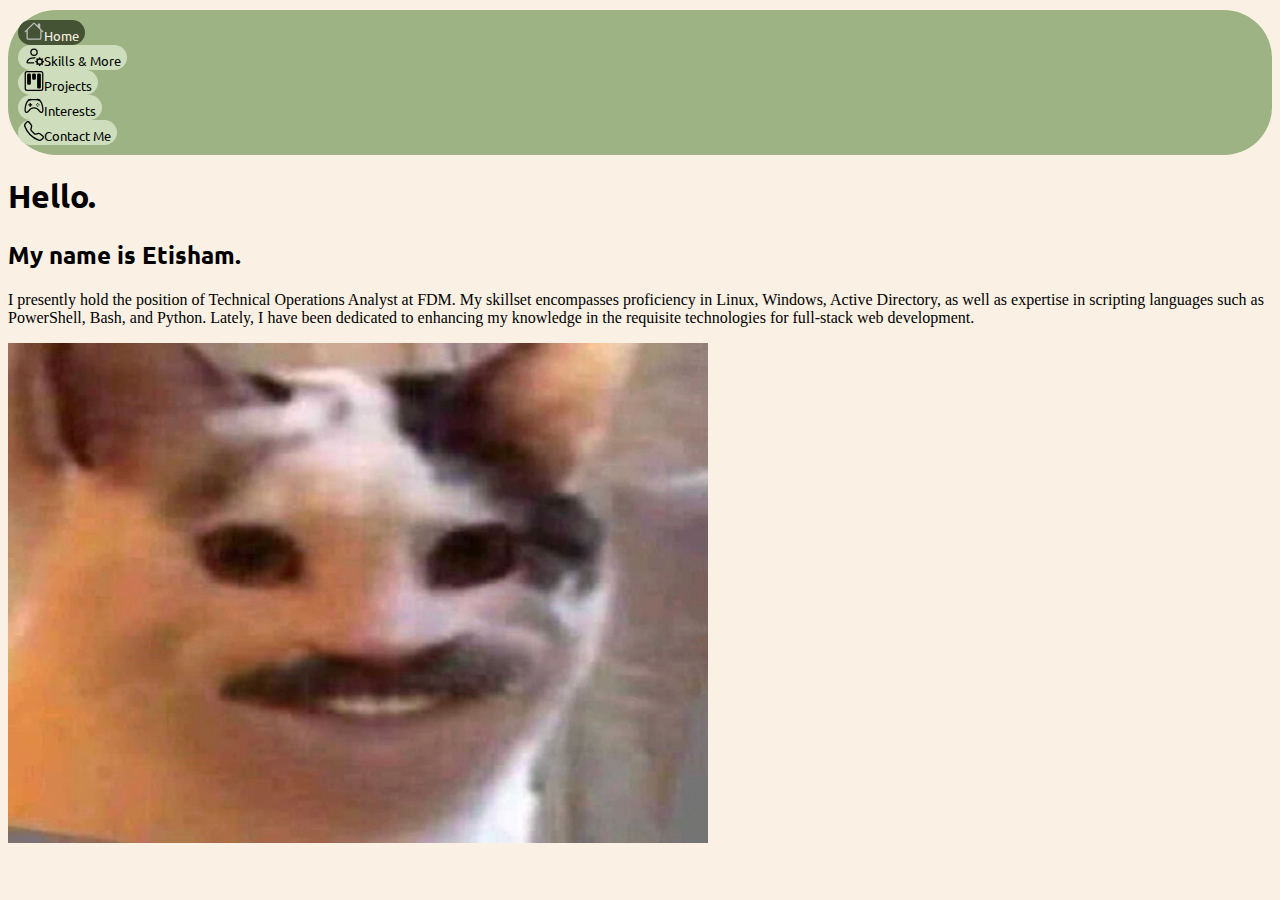
==== index.html @ 505d1af4 "Add files via upload" ====
<!DOCTYPE html>
<html lang="en">
<head>
    <meta charset="UTF-8">
    <meta name="viewport" content="width=device-width, initial-scale=1.0">
    <link rel="preconnect" href="https://fonts.googleapis.com">
    <link rel="preconnect" href="https://fonts.gstatic.com" crossorigin>
    <link href="https://fonts.googleapis.com/css2?family=Ubuntu:wght@500&display=swap" rel="stylesheet">
    <link href="https://cdn.jsdelivr.net/npm/bootstrap@5.3.2/dist/css/bootstrap.min.css" rel="stylesheet" integrity="sha384-T3c6CoIi6uLrA9TneNEoa7RxnatzjcDSCmG1MXxSR1GAsXEV/Dwwykc2MPK8M2HN" crossorigin="anonymous">
    <link href="style.css" rel="stylesheet"/>
    <title>Etisham Hussain</title>
    <style>
       .home {
            color: #FAF1E4;
            background-color: #435334;
        }
        .home-icon {
            -webkit-filter: invert(.75); 
            filter: invert(.75);
        }
        .button-css:hover {
            background-color: #435334;
            color: white;
        }
    </style>
</head>
<body>
    <!--This is the HTML for the navigation bar:
        It needs the following buttons...
        | Home | Skills & More (drop down.. Education, Experience, Skills) | Projects | Interests | Contact Me |
    -->
    <section class="navigation-bar">
        <div class="container-sm mb-5">
            <div class="container-sm d-flex justify-content-center gap-3 navigation-css">
                <form>
                    <button type="submit" class="d-flex justify-content-center gap-2 align-items-center home button-css btn btn-lg btn-secondary" formaction="./index.html"><img class="home-icon icon" src="./images/SVG/house.svg">Home</button>
                </form>
                <form>
                    <button type="submit" class="d-flex justify-content-center gap-2 align-items-center skillsandmore button-css btn btn-lg btn-secondary" formaction="./sandmore.html"><img class="skills-icon icon" src="./images/SVG/person-gear.svg">Skills & More</button>
                </form>
                <form>
                    <button type="submit" class="d-flex justify-content-center gap-2 align-items-center projects button-css btn btn-lg btn-secondary" formaction="./projects.html"><img class="project-icon icon" src="./images/SVG/kanban.svg">Projects</button>
                </form>
                <form>
                    <button type="submit" class="d-flex justify-content-center gap-2 align-items-center interests button-css btn btn-lg btn-secondary" formaction="./interests.html"><img class="interests-icon icon" src="./images/SVG/controller.svg">Interests</button>
                </form>
                <form>
                    <button type="submit" class="d-flex justify-content-center gap-2 align-items-center contact-me button-css btn btn-lg btn-secondary" formaction="./contact.html"><img class="contact-icon icon" src="./images/SVG/telephone.svg">Contact Me</button>
                </form>
            </div>
        </div>
    </section>
    <!--Below is the home section, here I give an intro of myself and more-->
    <section class="introduction-and-more">
        <div class="container-sm col-xxl-12 px-4 py-1">
            <div class="row flex-lg-row align-items-center g-5 py-5">
                <div class="col-lg-6">
                    <h1 class="display-1 fw-bold text-body-emphasis lh-1 mb-3">Hello.</h1>
                    <h2 clas="display-5 fw-bold text-body-emphasis lh-1 mb-3">My name is Etisham.</h2>
                    <p class="lead">I presently hold the position of Technical Operations Analyst at FDM. My skillset encompasses proficiency in Linux, Windows, Active Directory, as well as expertise in scripting languages such as PowerShell, Bash, and Python. Lately, I have been dedicated to enhancing my knowledge in the requisite technologies for full-stack web development.</p>
                </div>
                <div class="col-10 col-sm-8 col-lg-6">
                    <img src="./images/pics/professional-pic.jpeg" class="d-block mx-lg-auto img-fluid" alt="Bootstrap Themes" width="700" height="500" loading="lazy">
                </div>
            </div>
        </div>
    </section>
    
</body>
</html>
---- style.css ----
h1, h2 {
    font-family: 'Ubuntu', sans-serif;
}
body {
    background-color: #FAF1E4;
}
.navigation-css {
    background-color: #9EB384;
    margin-top: 10px;
    padding: 10px;
    border-radius: 3rem;
}
.button-css {
    background-color:  #CEDEBD;
    border-radius: 3rem; 
    border: none;
    color: black;
    font-family: 'Ubuntu', sans-serif;
}
.button-css:hover {
    background-color: #CEDEBD;
    color: black;
}

.icon {
    height: 20px; 
    width: 20px;

}
.noHover{
    pointer-events: none;
}

@media only screen and (max-width: 1000px) {
    
    .button-css{
        text-indent: -9999px;                 /* sends the text off-screen */
          /* shows image */
        background-size: 35px;
        height: 60px; 
        width: 60px;                       /* be sure to set height & width */
        white-space: nowrap; 
        background-color: #CEDEBD;
        border: none;
    }
}
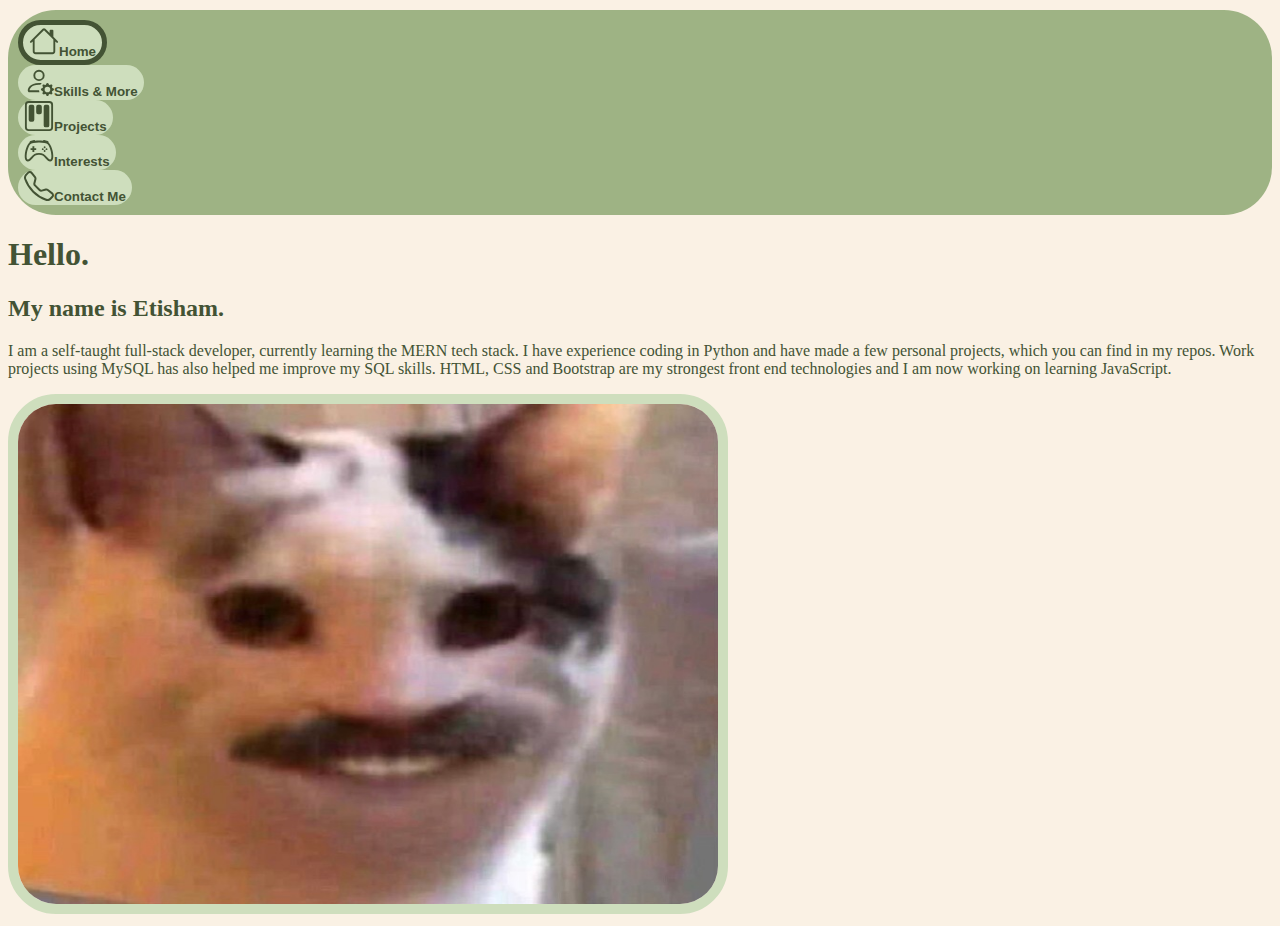
==== commit c98130a8: "Changes to Home, skills and more and projects pages" ====
--- a/index.html
+++ b/index.html
@@ -3,25 +3,15 @@
 <head>
     <meta charset="UTF-8">
     <meta name="viewport" content="width=device-width, initial-scale=1.0">
-    <link rel="preconnect" href="https://fonts.googleapis.com">
-    <link rel="preconnect" href="https://fonts.gstatic.com" crossorigin>
-    <link href="https://fonts.googleapis.com/css2?family=Ubuntu:wght@500&display=swap" rel="stylesheet">
     <link href="https://cdn.jsdelivr.net/npm/bootstrap@5.3.2/dist/css/bootstrap.min.css" rel="stylesheet" integrity="sha384-T3c6CoIi6uLrA9TneNEoa7RxnatzjcDSCmG1MXxSR1GAsXEV/Dwwykc2MPK8M2HN" crossorigin="anonymous">
     <link href="style.css" rel="stylesheet"/>
     <title>Etisham Hussain</title>
     <style>
        .home {
-            color: #FAF1E4;
-            background-color: #435334;
+            border: 5px solid #435334;
         }
-        .home-icon {
-            -webkit-filter: invert(.75); 
-            filter: invert(.75);
-        }
-        .button-css:hover {
-            background-color: #435334;
-            color: white;
-        }
+        
+        
     </style>
 </head>
 <body>
@@ -54,13 +44,13 @@
     <section class="introduction-and-more">
         <div class="container-sm col-xxl-12 px-4 py-1">
             <div class="row flex-lg-row align-items-center g-5 py-5">
-                <div class="col-lg-6">
-                    <h1 class="display-1 fw-bold text-body-emphasis lh-1 mb-3">Hello.</h1>
+                <div class="col-lg-6 home-text">
+                    <h1 style="color:#435334 !important"  class="display-1 fw-bold text-body-emphasis lh-1 mb-3 pb-5 hello-text">Hello.</h1>
                     <h2 clas="display-5 fw-bold text-body-emphasis lh-1 mb-3">My name is Etisham.</h2>
-                    <p class="lead">I presently hold the position of Technical Operations Analyst at FDM. My skillset encompasses proficiency in Linux, Windows, Active Directory, as well as expertise in scripting languages such as PowerShell, Bash, and Python. Lately, I have been dedicated to enhancing my knowledge in the requisite technologies for full-stack web development.</p>
+                    <p class="lead pb-5">I am a self-taught full-stack developer, currently learning the MERN tech stack. I have experience coding in Python and have made a few personal projects, which you can find in my repos. Work projects using MySQL has also helped me improve my SQL skills. HTML, CSS and Bootstrap are my strongest front end technologies and I am now working on learning JavaScript.</p>
                 </div>
                 <div class="col-10 col-sm-8 col-lg-6">
-                    <img src="./images/pics/professional-pic.jpeg" class="d-block mx-lg-auto img-fluid" alt="Bootstrap Themes" width="700" height="500" loading="lazy">
+                    <img src="./images/pics/professional-pic.jpeg" class="d-block mx-lg-auto img-fluid professional-pic" alt="Bootstrap Themes" width="700" height="500" loading="lazy">
                 </div>
             </div>
         </div>
--- a/style.css
+++ b/style.css
@@ -1,5 +1,6 @@
-h1, h2 {
-    font-family: 'Ubuntu', sans-serif;
+
+h1, h2, h3, p {
+    color: #435334;
 }
 body {
     background-color: #FAF1E4;
@@ -9,27 +10,44 @@
     margin-top: 10px;
     padding: 10px;
     border-radius: 3rem;
+    
 }
 .button-css {
     background-color:  #CEDEBD;
     border-radius: 3rem; 
     border: none;
-    color: black;
-    font-family: 'Ubuntu', sans-serif;
+    color: #435334;
+    font-weight: 600;
+    
 }
 .button-css:hover {
     background-color: #CEDEBD;
-    color: black;
+    color: #435334;
+    border: 5px solid #435334;
 }
 
 .icon {
-    height: 20px; 
-    width: 20px;
+    height: 30px; 
+    width: 30px;
 
 }
 .noHover{
     pointer-events: none;
 }
+.professional-pic, .proj-pic {
+    border-radius: 3rem;
+    border: 10px solid #CEDEBD;
+}
+.home-text, .skills , .education, .professional-pic, .projects-page {
+    animation: fadeIn 2s; 
+    
+}
+@keyframes fadeIn {
+    0% { opacity: 0; }
+    100% { opacity: 1; }
+}
+
+
 
 @media only screen and (max-width: 1000px) {
     
@@ -43,4 +61,9 @@
         background-color: #CEDEBD;
         border: none;
     }
+    .icon {
+        height: 40px; 
+        width: 40px;
+        padding-left: 20%;
+    }
 }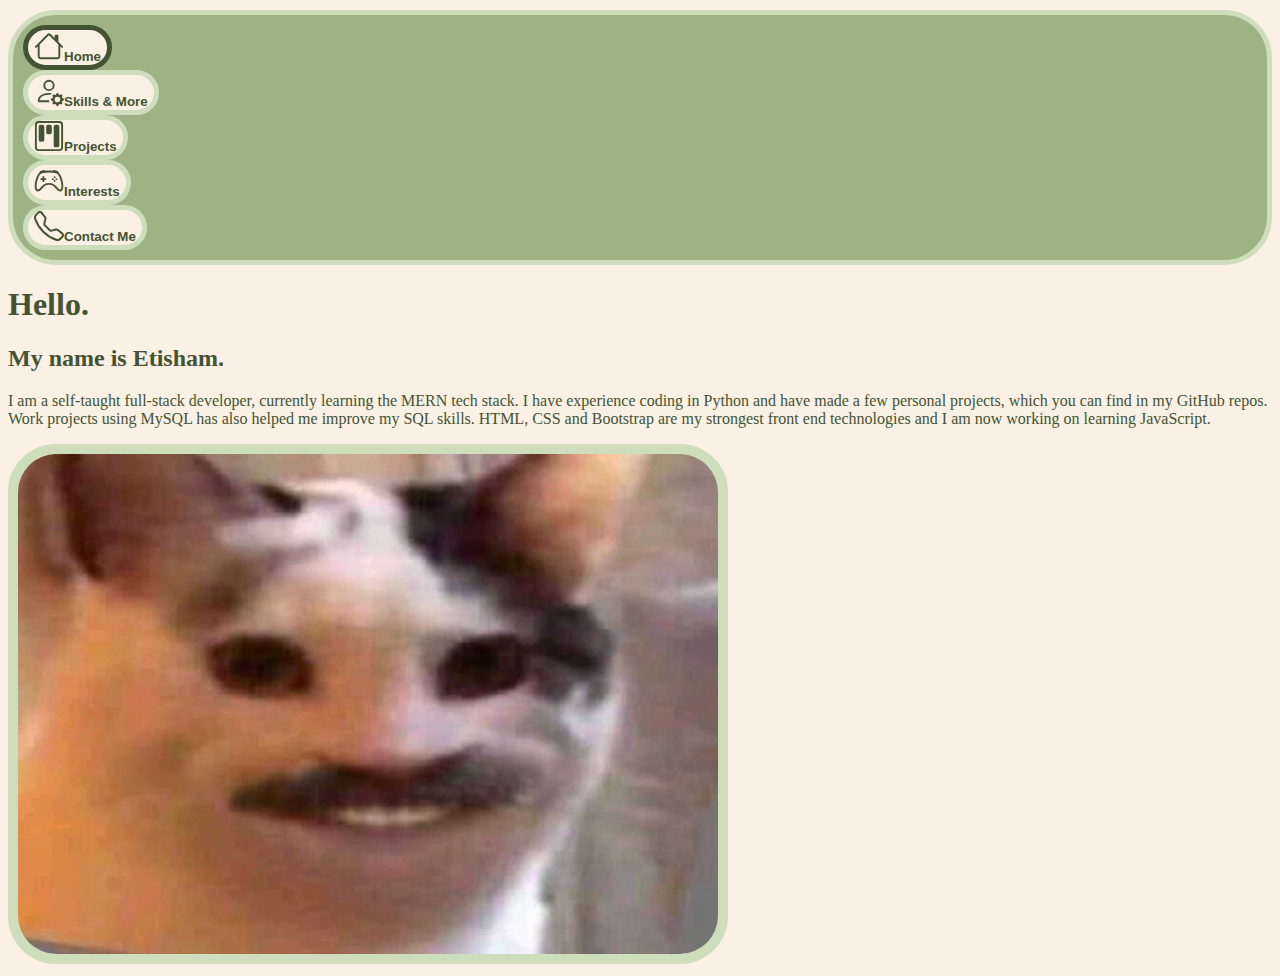
==== commit 69bac5f2: "final changes made" ====
--- a/index.html
+++ b/index.html
@@ -47,7 +47,7 @@
                 <div class="col-lg-6 home-text">
                     <h1 style="color:#435334 !important"  class="display-1 fw-bold text-body-emphasis lh-1 mb-3 pb-5 hello-text">Hello.</h1>
                     <h2 clas="display-5 fw-bold text-body-emphasis lh-1 mb-3">My name is Etisham.</h2>
-                    <p class="lead pb-5">I am a self-taught full-stack developer, currently learning the MERN tech stack. I have experience coding in Python and have made a few personal projects, which you can find in my repos. Work projects using MySQL has also helped me improve my SQL skills. HTML, CSS and Bootstrap are my strongest front end technologies and I am now working on learning JavaScript.</p>
+                    <p class="lead pb-5">I am a self-taught full-stack developer, currently learning the MERN tech stack. I have experience coding in Python and have made a few personal projects, which you can find in my GitHub repos. Work projects using MySQL has also helped me improve my SQL skills. HTML, CSS and Bootstrap are my strongest front end technologies and I am now working on learning JavaScript.</p>
                 </div>
                 <div class="col-10 col-sm-8 col-lg-6">
                     <img src="./images/pics/professional-pic.jpeg" class="d-block mx-lg-auto img-fluid professional-pic" alt="Bootstrap Themes" width="700" height="500" loading="lazy">
--- a/style.css
+++ b/style.css
@@ -10,12 +10,13 @@
     margin-top: 10px;
     padding: 10px;
     border-radius: 3rem;
+    border: 5px solid #CEDEBD;
     
 }
 .button-css {
-    background-color:  #CEDEBD;
+    background-color: #FAF1E4;
     border-radius: 3rem; 
-    border: none;
+    border: 5px solid #CEDEBD;
     color: #435334;
     font-weight: 600;
     
@@ -34,12 +35,21 @@
 .noHover{
     pointer-events: none;
 }
-.professional-pic, .proj-pic {
+.professional-pic, .proj-pic, .interest-cards {
     border-radius: 3rem;
     border: 10px solid #CEDEBD;
 }
-.home-text, .skills , .education, .professional-pic, .projects-page {
+.home-text, .skills , .education, .professional-pic, .projects-page, .interests-page, .contact-me-page {
     animation: fadeIn 2s; 
+    
+}
+a, a:link a:visited, a:hover, a:active {
+    color: #435334;
+}
+a:hover {
+    text-decoration: none;
+}
+.interest-imgs {
     
 }
 @keyframes fadeIn {
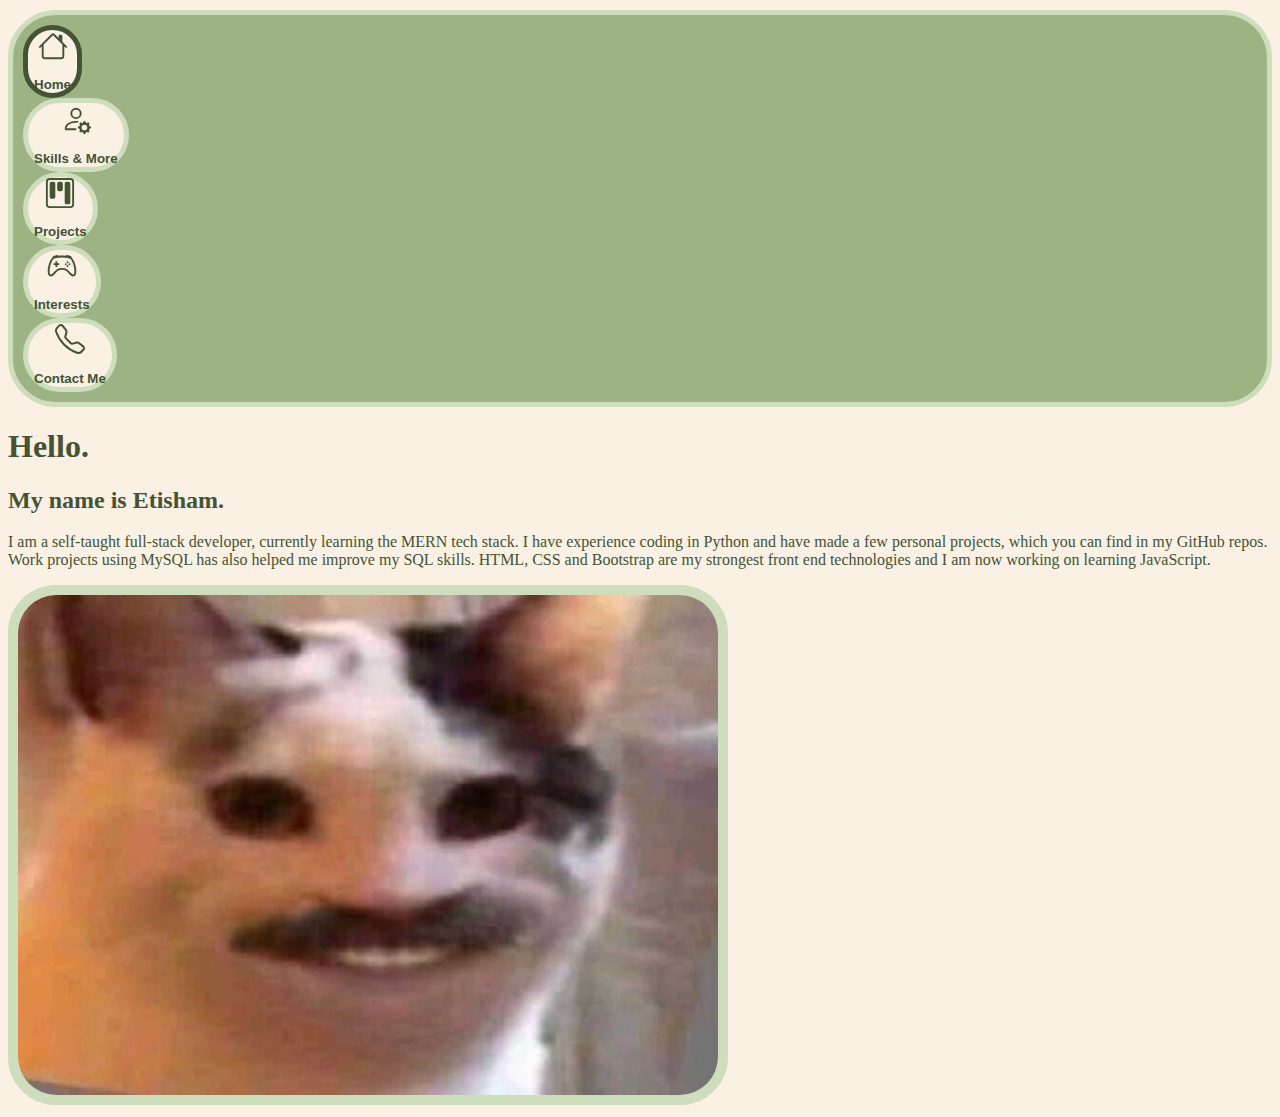
==== commit 75586a92: "site now working on chrome and safari" ====
--- a/index.html
+++ b/index.html
@@ -23,19 +23,19 @@
         <div class="container-sm mb-5">
             <div class="container-sm d-flex justify-content-center gap-3 navigation-css">
                 <form>
-                    <button type="submit" class="d-flex justify-content-center gap-2 align-items-center home button-css btn btn-lg btn-secondary" formaction="./index.html"><img class="home-icon icon" src="./images/SVG/house.svg">Home</button>
+                    <button type="submit" class="d-flex justify-content-center gap-2 align-items-center home button-css btn btn-lg btn-secondary" formaction="./index.html"><img class="home-icon icon" src="./images/SVG/house.svg"><p class="nav-button-text">Home</p></button>
                 </form>
                 <form>
-                    <button type="submit" class="d-flex justify-content-center gap-2 align-items-center skillsandmore button-css btn btn-lg btn-secondary" formaction="./sandmore.html"><img class="skills-icon icon" src="./images/SVG/person-gear.svg">Skills & More</button>
+                    <button type="submit" class="d-flex justify-content-center gap-2 align-items-center skillsandmore button-css btn btn-lg btn-secondary" formaction="./sandmore.html"><img class="skills-icon icon" src="./images/SVG/person-gear.svg"><p class="nav-button-text">Skills & More</p></button>
                 </form>
                 <form>
-                    <button type="submit" class="d-flex justify-content-center gap-2 align-items-center projects button-css btn btn-lg btn-secondary" formaction="./projects.html"><img class="project-icon icon" src="./images/SVG/kanban.svg">Projects</button>
+                    <button type="submit" class="d-flex justify-content-center gap-2 align-items-center projects button-css btn btn-lg btn-secondary" formaction="./projects.html"><img class="project-icon icon" src="./images/SVG/kanban.svg"><p class="nav-button-text">Projects</p></button>
                 </form>
                 <form>
-                    <button type="submit" class="d-flex justify-content-center gap-2 align-items-center interests button-css btn btn-lg btn-secondary" formaction="./interests.html"><img class="interests-icon icon" src="./images/SVG/controller.svg">Interests</button>
+                    <button type="submit" class="d-flex justify-content-center gap-2 align-items-center interests button-css btn btn-lg btn-secondary" formaction="./interests.html"><img class="interests-icon icon" src="./images/SVG/controller.svg"><p class="nav-button-text">Interests</p></button>
                 </form>
                 <form>
-                    <button type="submit" class="d-flex justify-content-center gap-2 align-items-center contact-me button-css btn btn-lg btn-secondary" formaction="./contact.html"><img class="contact-icon icon" src="./images/SVG/telephone.svg">Contact Me</button>
+                    <button type="submit" class="d-flex justify-content-center gap-2 align-items-center contact-me button-css btn btn-lg btn-secondary" formaction="./contact.html"><img class="contact-icon icon" src="./images/SVG/telephone.svg"><p class="nav-button-text">Contact Me</p></button>
                 </form>
             </div>
         </div>
--- a/style.css
+++ b/style.css
@@ -49,8 +49,8 @@
 a:hover {
     text-decoration: none;
 }
-.interest-imgs {
-    
+.nav-button-text {
+    margin-bottom: 0;
 }
 @keyframes fadeIn {
     0% { opacity: 0; }
@@ -61,19 +61,28 @@
 
 @media only screen and (max-width: 1000px) {
     
-    .button-css{
-        text-indent: -9999px;                 /* sends the text off-screen */
-          /* shows image */
+    .button-css{                
         background-size: 35px;
         height: 60px; 
         width: 60px;                       /* be sure to set height & width */
-        white-space: nowrap; 
         background-color: #CEDEBD;
         border: none;
+        text-indent: -9999px;
+        display: block;
+        white-space: nowrap; 
+        overflow: hidden;
+        box-sizing: border-box;
+    }
+    
+    .icon {
+        display: block;
+        height: 35px; 
+        width: 35px;
+        box-sizing: border-box;
     }
     .icon {
-        height: 40px; 
-        width: 40px;
-        padding-left: 20%;
+        padding-left: 5px;
+        margin-left: 20%;
     }
+    
 }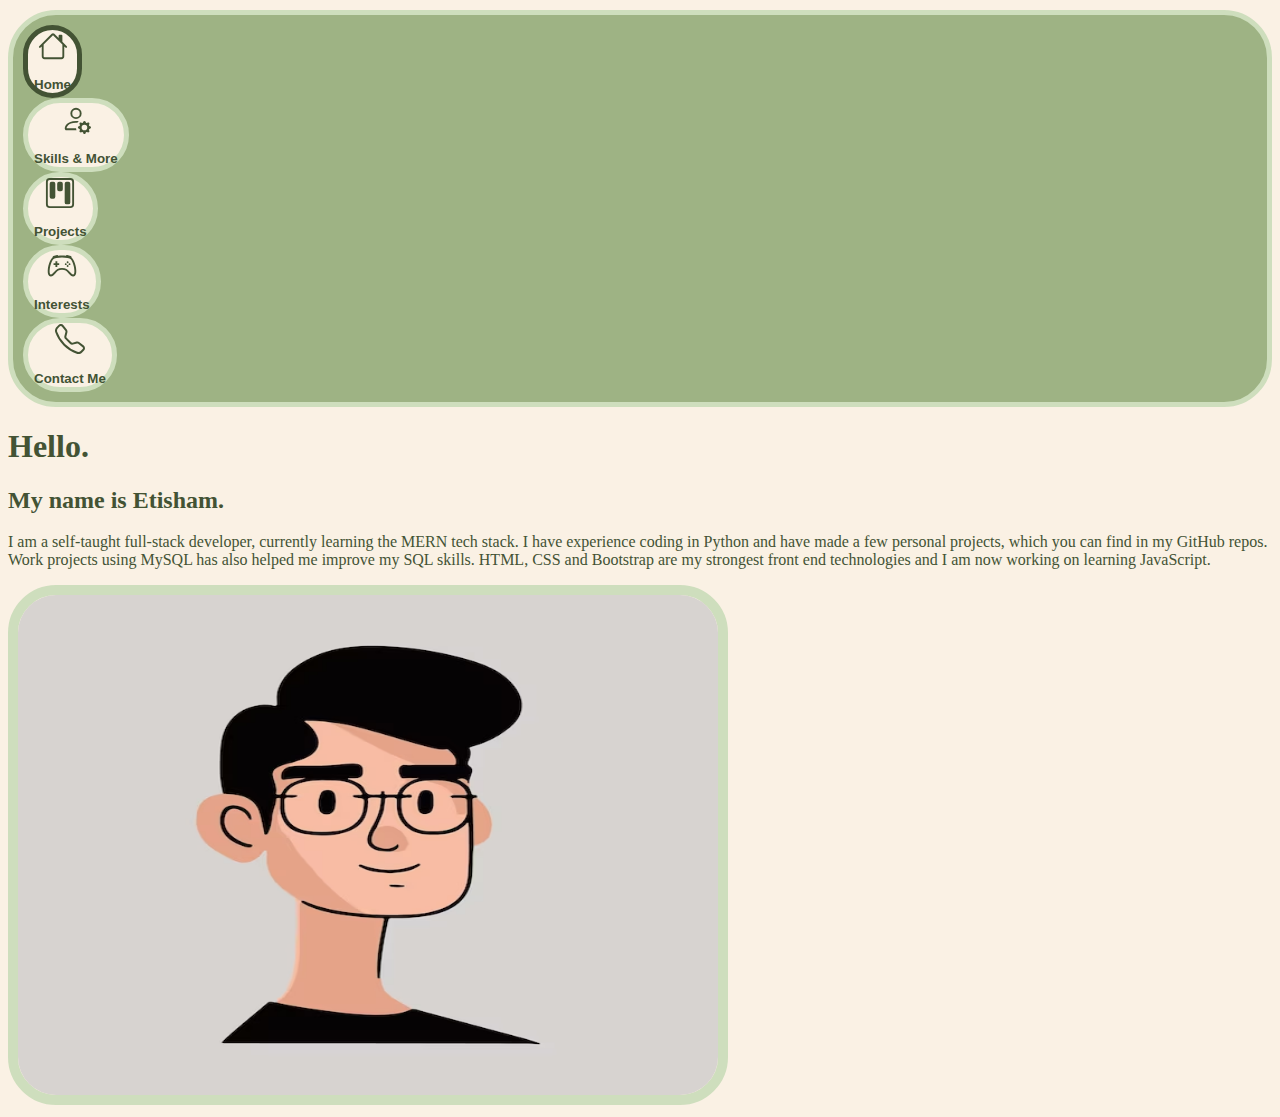
==== commit 34156dcf: "changed picture" ====
--- a/index.html
+++ b/index.html
@@ -50,7 +50,7 @@
                     <p class="lead pb-5">I am a self-taught full-stack developer, currently learning the MERN tech stack. I have experience coding in Python and have made a few personal projects, which you can find in my GitHub repos. Work projects using MySQL has also helped me improve my SQL skills. HTML, CSS and Bootstrap are my strongest front end technologies and I am now working on learning JavaScript.</p>
                 </div>
                 <div class="col-10 col-sm-8 col-lg-6">
-                    <img src="./images/pics/professional-pic.jpeg" class="d-block mx-lg-auto img-fluid professional-pic" alt="Bootstrap Themes" width="700" height="500" loading="lazy">
+                    <img src="./images/pics/profile-picture-new.avif" class="d-block mx-lg-auto img-fluid professional-pic" alt="Bootstrap Themes" width="700" height="500" loading="lazy">
                 </div>
             </div>
         </div>
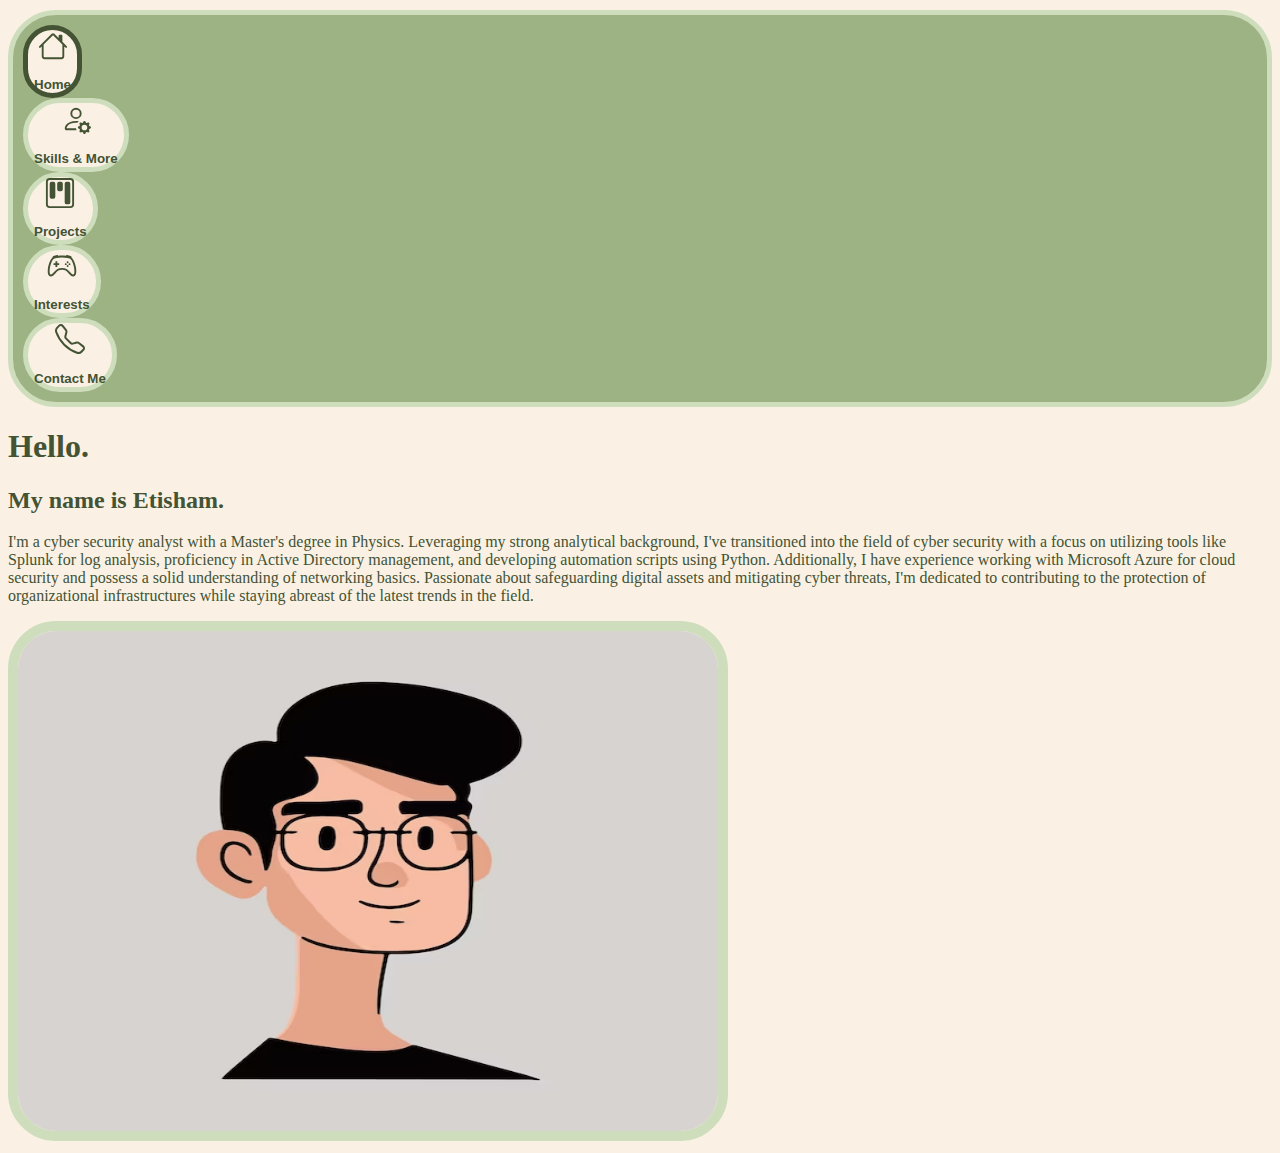
==== commit 1ed43e73: "intro change" ====
--- a/index.html
+++ b/index.html
@@ -47,7 +47,7 @@
                 <div class="col-lg-6 home-text">
                     <h1 style="color:#435334 !important"  class="display-1 fw-bold text-body-emphasis lh-1 mb-3 pb-5 hello-text">Hello.</h1>
                     <h2 clas="display-5 fw-bold text-body-emphasis lh-1 mb-3">My name is Etisham.</h2>
-                    <p class="lead pb-5">I am a self-taught full-stack developer, currently learning the MERN tech stack. I have experience coding in Python and have made a few personal projects, which you can find in my GitHub repos. Work projects using MySQL has also helped me improve my SQL skills. HTML, CSS and Bootstrap are my strongest front end technologies and I am now working on learning JavaScript.</p>
+                    <p class="lead pb-5">I'm a cyber security analyst with a Master's degree in Physics. Leveraging my strong analytical background, I've transitioned into the field of cyber security with a focus on utilizing tools like Splunk for log analysis, proficiency in Active Directory management, and developing automation scripts using Python. Additionally, I have experience working with Microsoft Azure for cloud security and possess a solid understanding of networking basics. Passionate about safeguarding digital assets and mitigating cyber threats, I'm dedicated to contributing to the protection of organizational infrastructures while staying abreast of the latest trends in the field.</p>
                 </div>
                 <div class="col-10 col-sm-8 col-lg-6">
                     <img src="./images/pics/profile-picture-new.avif" class="d-block mx-lg-auto img-fluid professional-pic" alt="Bootstrap Themes" width="700" height="500" loading="lazy">
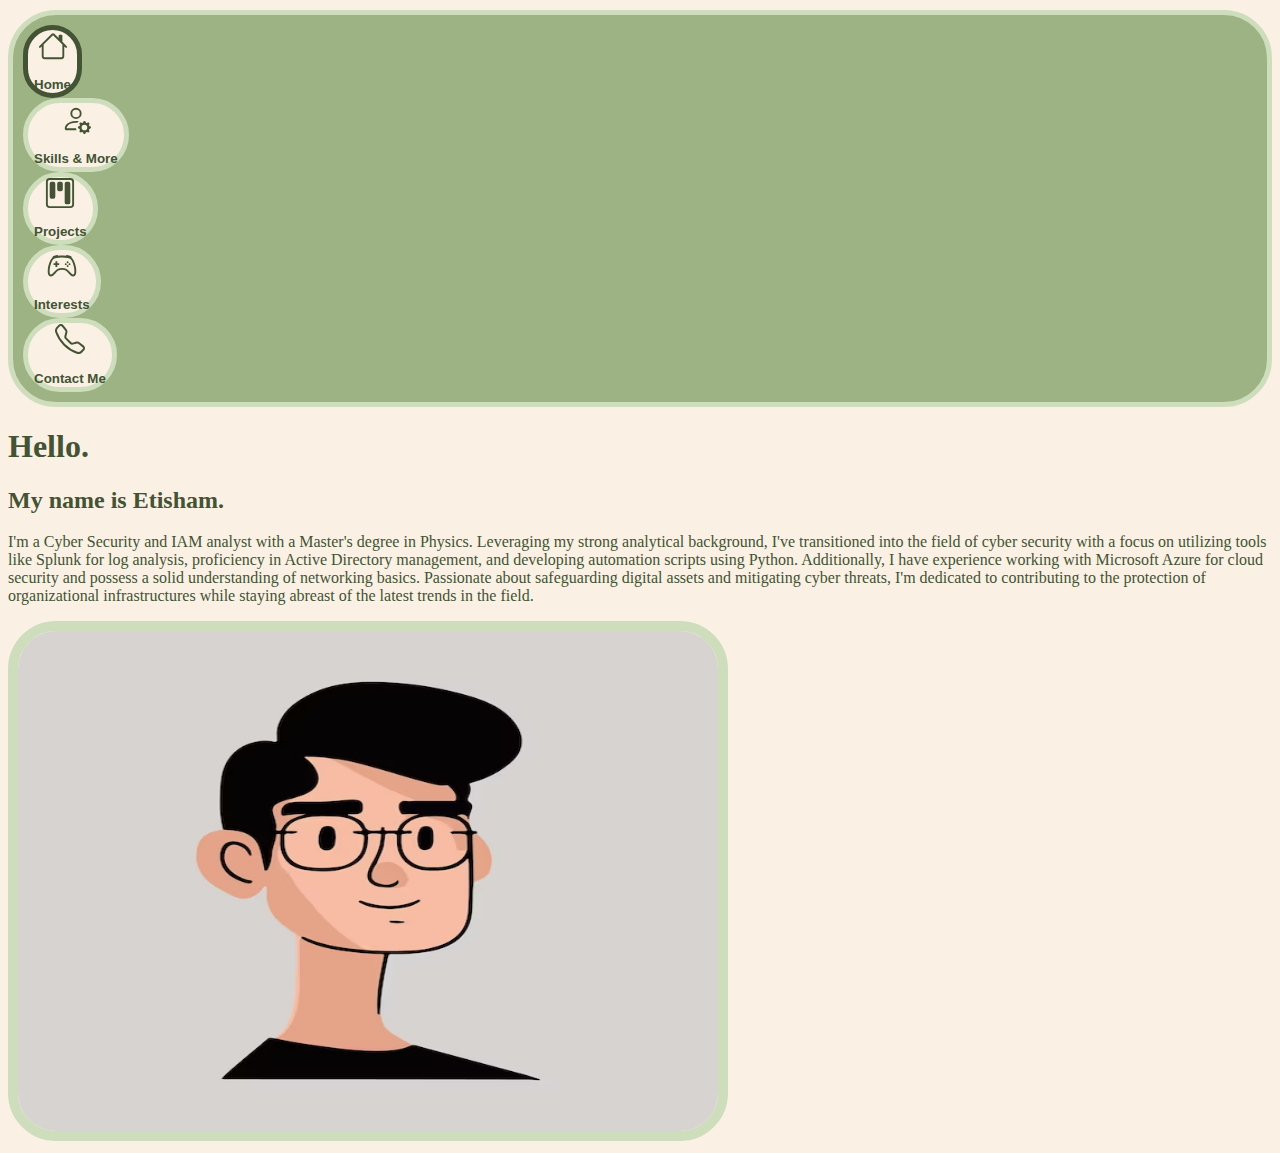
==== commit 3a2d1190: "about me section changes" ====
--- a/index.html
+++ b/index.html
@@ -47,7 +47,7 @@
                 <div class="col-lg-6 home-text">
                     <h1 style="color:#435334 !important"  class="display-1 fw-bold text-body-emphasis lh-1 mb-3 pb-5 hello-text">Hello.</h1>
                     <h2 clas="display-5 fw-bold text-body-emphasis lh-1 mb-3">My name is Etisham.</h2>
-                    <p class="lead pb-5">I'm a cyber security analyst with a Master's degree in Physics. Leveraging my strong analytical background, I've transitioned into the field of cyber security with a focus on utilizing tools like Splunk for log analysis, proficiency in Active Directory management, and developing automation scripts using Python. Additionally, I have experience working with Microsoft Azure for cloud security and possess a solid understanding of networking basics. Passionate about safeguarding digital assets and mitigating cyber threats, I'm dedicated to contributing to the protection of organizational infrastructures while staying abreast of the latest trends in the field.</p>
+                    <p class="lead pb-5">I'm a Cyber Security and IAM analyst with a Master's degree in Physics. Leveraging my strong analytical background, I've transitioned into the field of cyber security with a focus on utilizing tools like Splunk for log analysis, proficiency in Active Directory management, and developing automation scripts using Python. Additionally, I have experience working with Microsoft Azure for cloud security and possess a solid understanding of networking basics. Passionate about safeguarding digital assets and mitigating cyber threats, I'm dedicated to contributing to the protection of organizational infrastructures while staying abreast of the latest trends in the field.</p>
                 </div>
                 <div class="col-10 col-sm-8 col-lg-6">
                     <img src="./images/pics/profile-picture-new.avif" class="d-block mx-lg-auto img-fluid professional-pic" alt="Bootstrap Themes" width="700" height="500" loading="lazy">
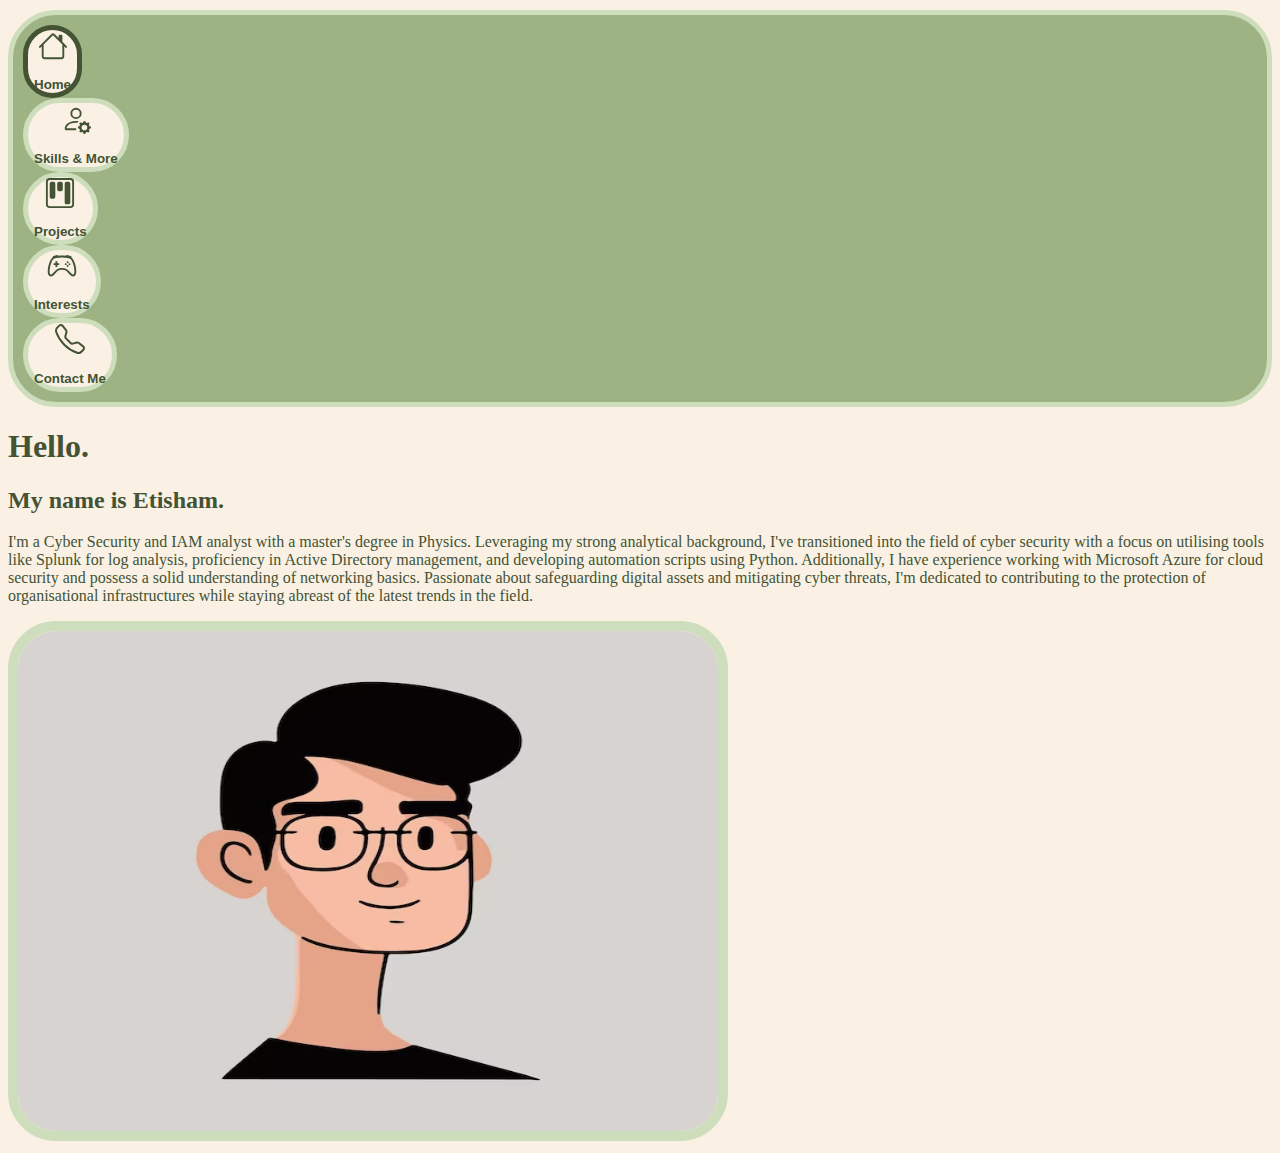
==== commit d371ae53: "more changes to about me" ====
--- a/index.html
+++ b/index.html
@@ -47,7 +47,7 @@
                 <div class="col-lg-6 home-text">
                     <h1 style="color:#435334 !important"  class="display-1 fw-bold text-body-emphasis lh-1 mb-3 pb-5 hello-text">Hello.</h1>
                     <h2 clas="display-5 fw-bold text-body-emphasis lh-1 mb-3">My name is Etisham.</h2>
-                    <p class="lead pb-5">I'm a Cyber Security and IAM analyst with a Master's degree in Physics. Leveraging my strong analytical background, I've transitioned into the field of cyber security with a focus on utilizing tools like Splunk for log analysis, proficiency in Active Directory management, and developing automation scripts using Python. Additionally, I have experience working with Microsoft Azure for cloud security and possess a solid understanding of networking basics. Passionate about safeguarding digital assets and mitigating cyber threats, I'm dedicated to contributing to the protection of organizational infrastructures while staying abreast of the latest trends in the field.</p>
+                    <p class="lead pb-5">I'm a Cyber Security and IAM analyst with a master's degree in Physics. Leveraging my strong analytical background, I've transitioned into the field of cyber security with a focus on utilising tools like Splunk for log analysis, proficiency in Active Directory management, and developing automation scripts using Python. Additionally, I have experience working with Microsoft Azure for cloud security and possess a solid understanding of networking basics. Passionate about safeguarding digital assets and mitigating cyber threats, I'm dedicated to contributing to the protection of organisational infrastructures while staying abreast of the latest trends in the field.</p>
                 </div>
                 <div class="col-10 col-sm-8 col-lg-6">
                     <img src="./images/pics/profile-picture-new.avif" class="d-block mx-lg-auto img-fluid professional-pic" alt="Bootstrap Themes" width="700" height="500" loading="lazy">
